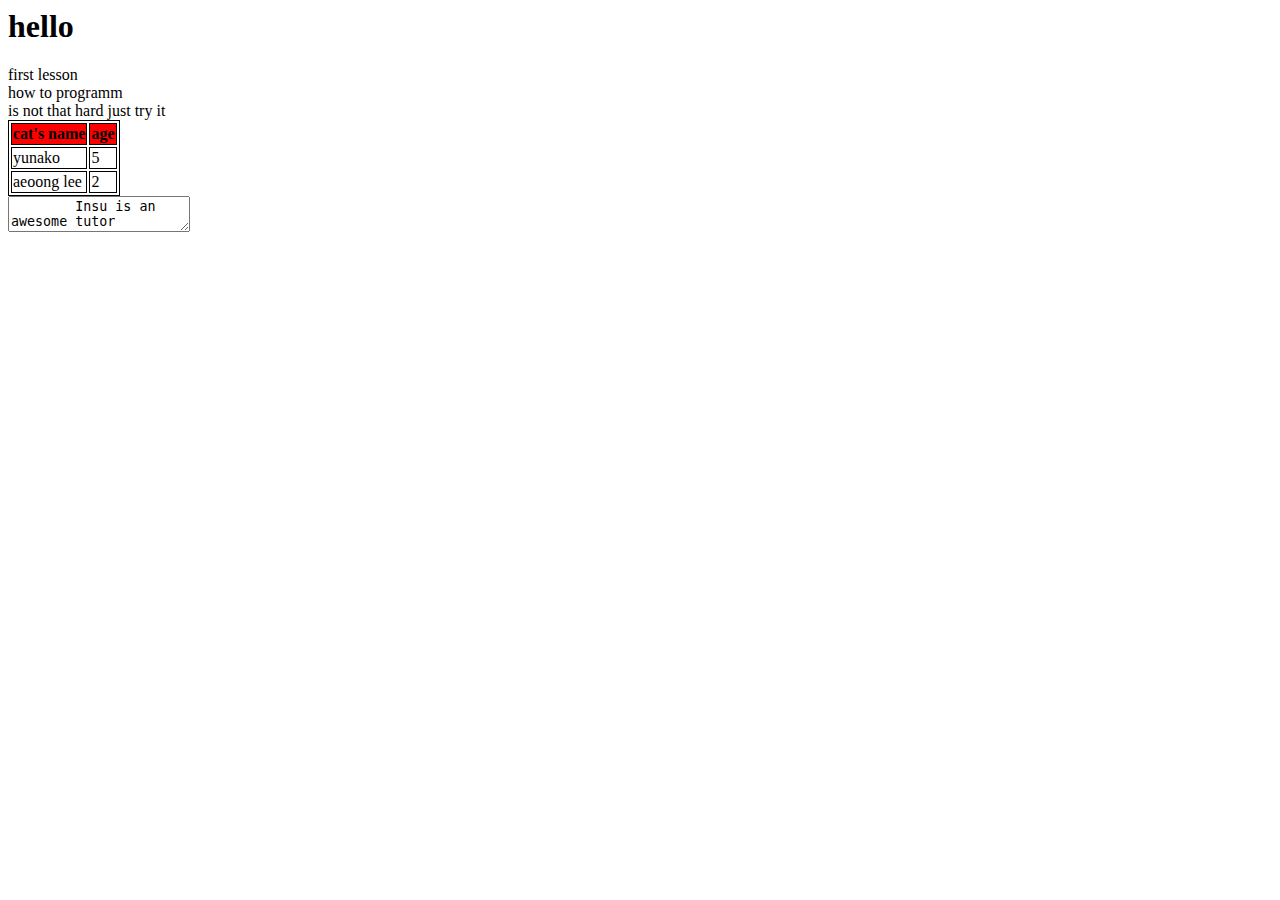
==== index.html @ f34e38f0 "I added index.html" ====
<html>
  <head>
    <title>suzy's study</title>
  </head>
  <body>
    <div>
      <h1>hello</h1>
    </div>
    <div>
      first lesson
    </div>
    <div>
      how to programm
    </div>
    <span>
      is not that hard
    </span>
    <span>
      just try it
    </span>
    <div>
      <table id="cat">
        <tr>
          <th>cat's name</th>
          <th>age</th>
        </tr>
        <tr>
          <td>yunako</td>
          <td>5</td>
        </tr>
        <tr>
          <td>aeoong lee</td>
          <td>2</td>
        </tr>
      </table>
      <textarea>
        Insu is an awesome tutor
      </textarea>

    </div>
  </body>
  <style>
    table,th,td{
      border: 1px solid black;
    }
    th{
      background-color: red;
    }

  </style>
</html>
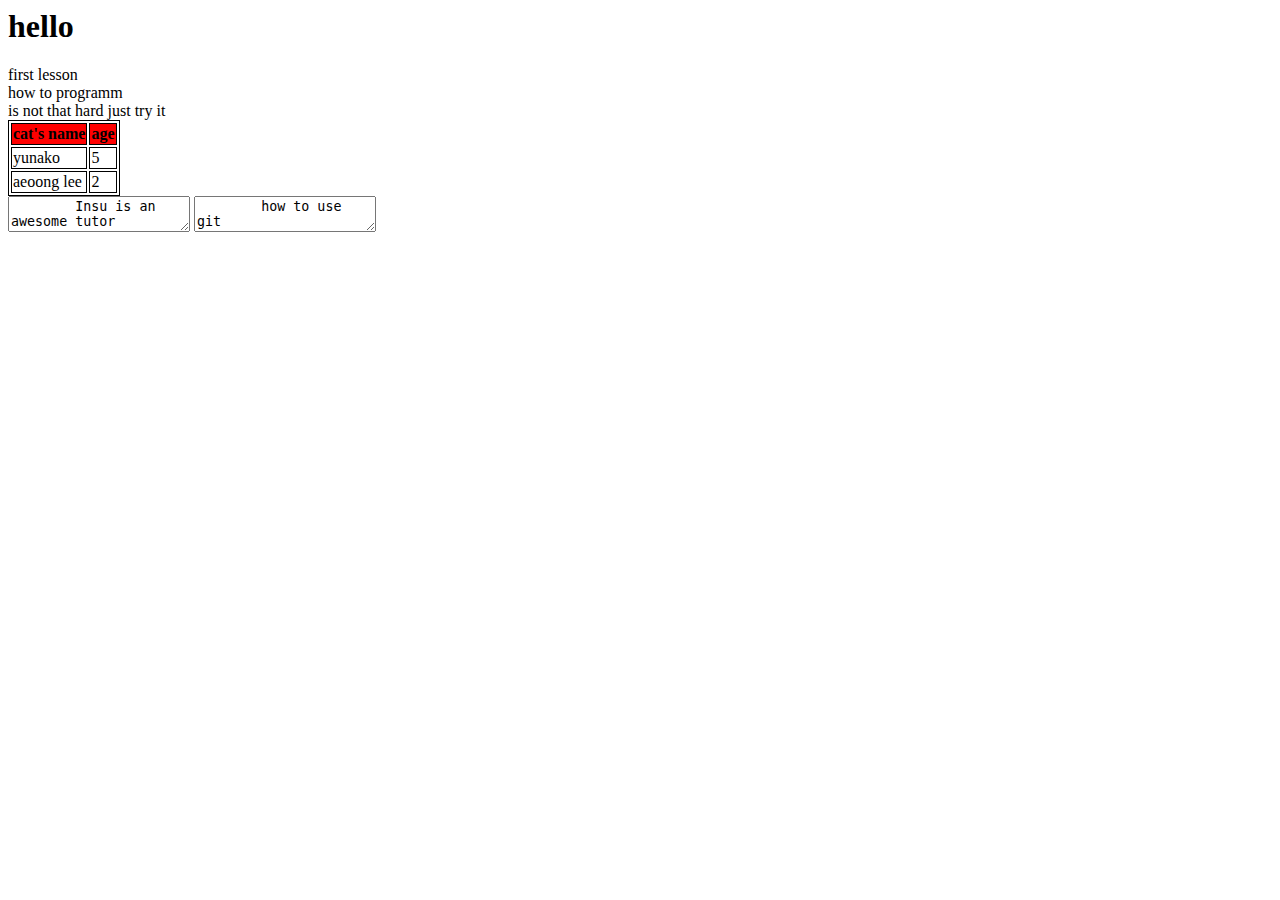
==== commit 9af2541b: "I added a textarea" ====
--- a/index.html
+++ b/index.html
@@ -36,6 +36,10 @@
       <textarea>
         Insu is an awesome tutor
       </textarea>
+      <textarea>
+        how to use git
+      </textarea>
+
 
     </div>
   </body>
